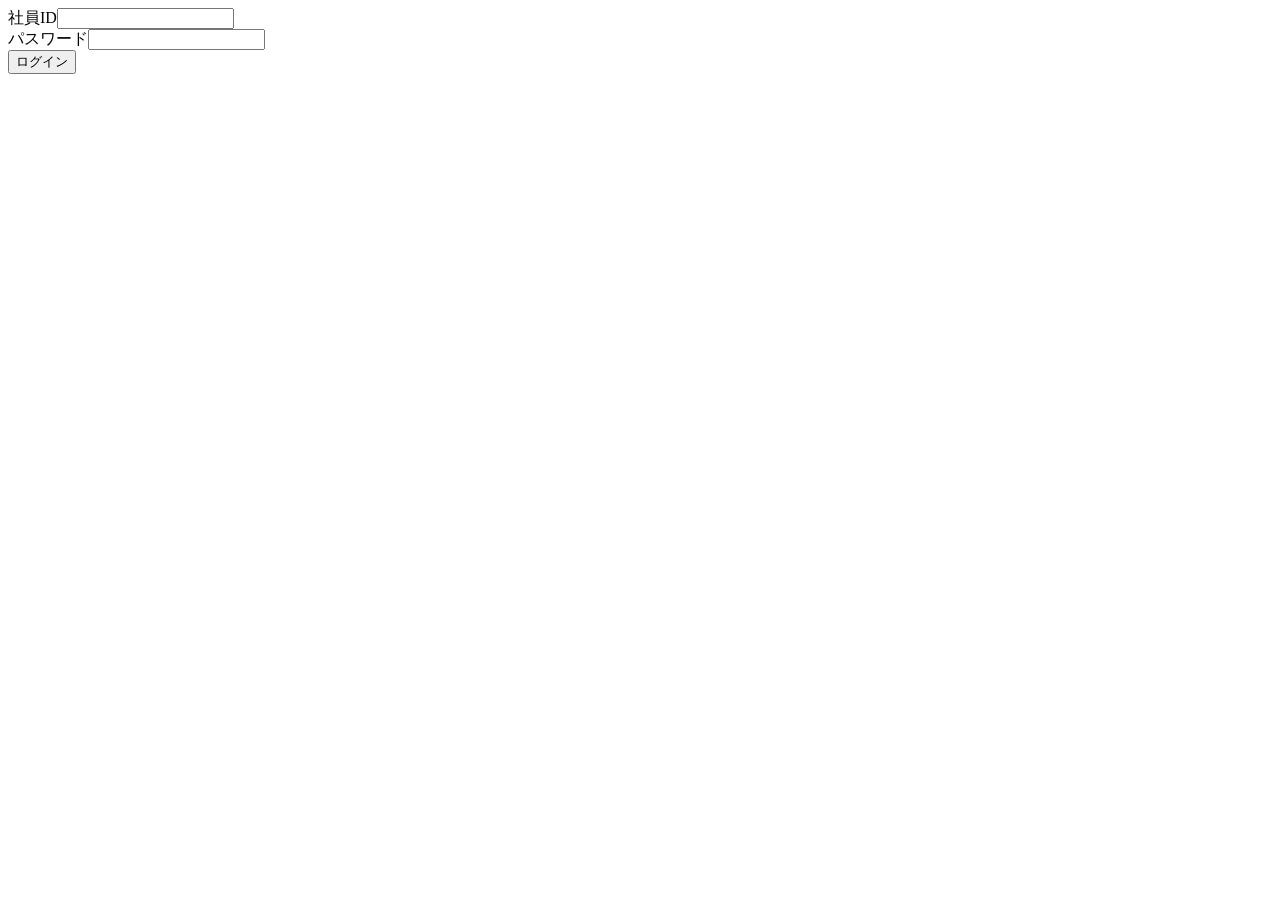
==== 03-製造/チーム1/ログイン画面-シュウ/src/main/resources/templates/index.html @ 11be4d2d "no message" ====
<!DOCTYPE html>
<html xmlns:th="http://thymeleaf.org">
<head>
<meta charset="UTF-8">
<title>Insert title here</title> 
<script type="text/javascript">
	function onLogin(){
		console.log("onLogin")
		var id = document.getElementById("id").value;
		var pass = document.getElementById("pass").value;
		fetch("/login",{
			method:"POST",
			headers:{
				'Content-Type': 'application/json'
				// 'Content-Type': 'application/x-www-form-urlencoded',
			},
			body : JSON.stringify({id: id, pass: pass})
		})
		.then(response => response.json())
		.then(data => {
			console.log('Success:', data);
		})
		.catch((error) => {
			console.error('Error:', error);
		});
	}
</script>
 
</head>
<body>
 	<form method="post" th:action="@{/testform}">
		<div>
			<label for="id">社員ID</label><input id="id" name="id" type="text">
		</div>
		<div>
			<label for="pass">パスワード</label><input id="pass" name="pass" type="password">
		</div>
		<div>
			<input type="button" onclick="javascript:window.location.href='index.html'" value="ログイン"/>
		</div>
	</form>
</body>
</html>
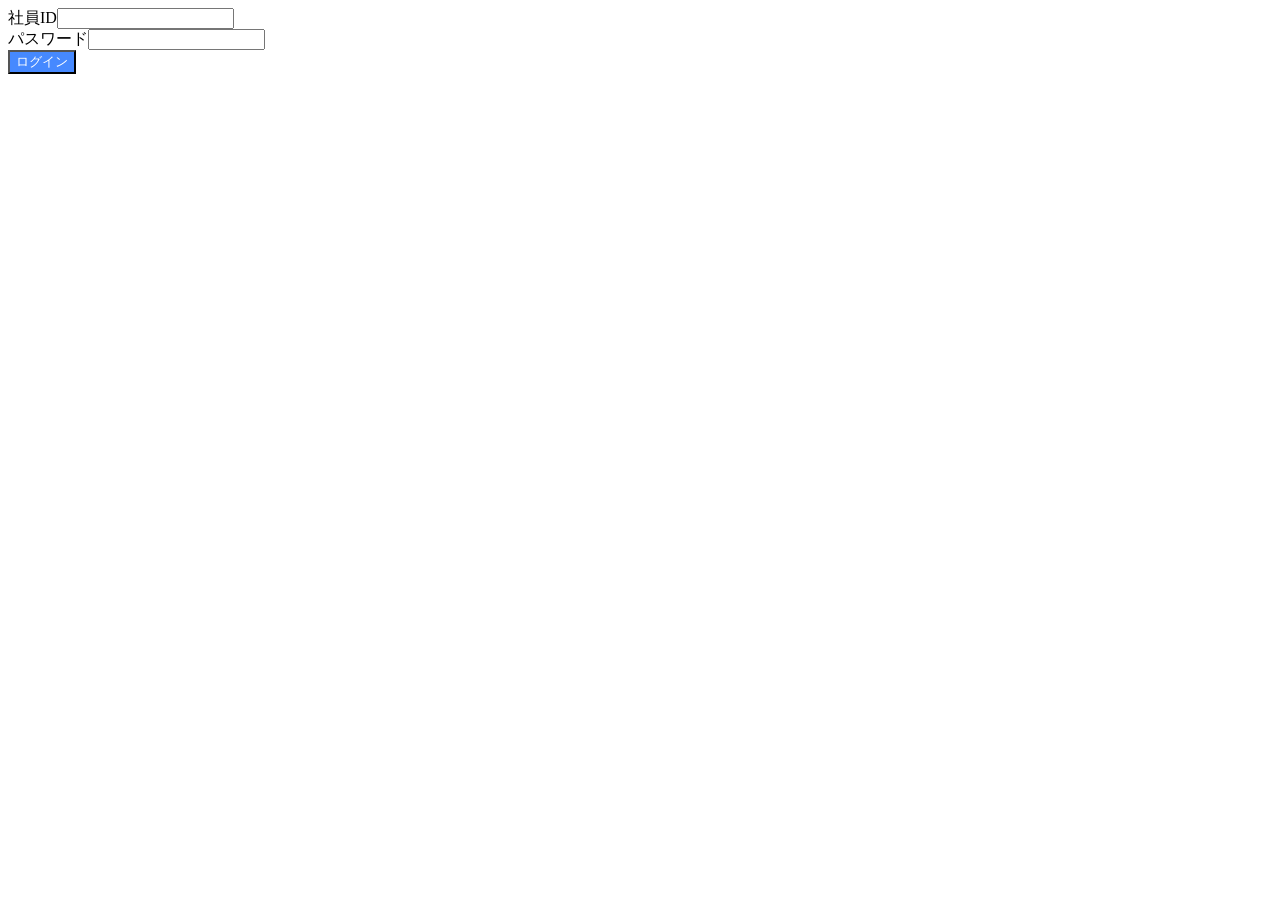
==== commit 27a7f5f5: "Merge branch 'main' of github.com:nts-ed/202301 * 'main' of github.com:nts-ed/202301: (68 commits)  " ====
--- a/03-製造/チーム1/ログイン画面-シュウ/src/main/resources/templates/index.html
+++ b/03-製造/チーム1/ログイン画面-シュウ/src/main/resources/templates/index.html
@@ -36,7 +36,7 @@
 			<label for="pass">パスワード</label><input id="pass" name="pass" type="password">
 		</div>
 		<div>
-			<input type="button" onclick="javascript:window.location.href='index.html'" value="ログイン"/>
+			<input style="color:white;background-color:#4689FF;" type="submit" value="ログイン"/>
 		</div>
 	</form>
 </body>
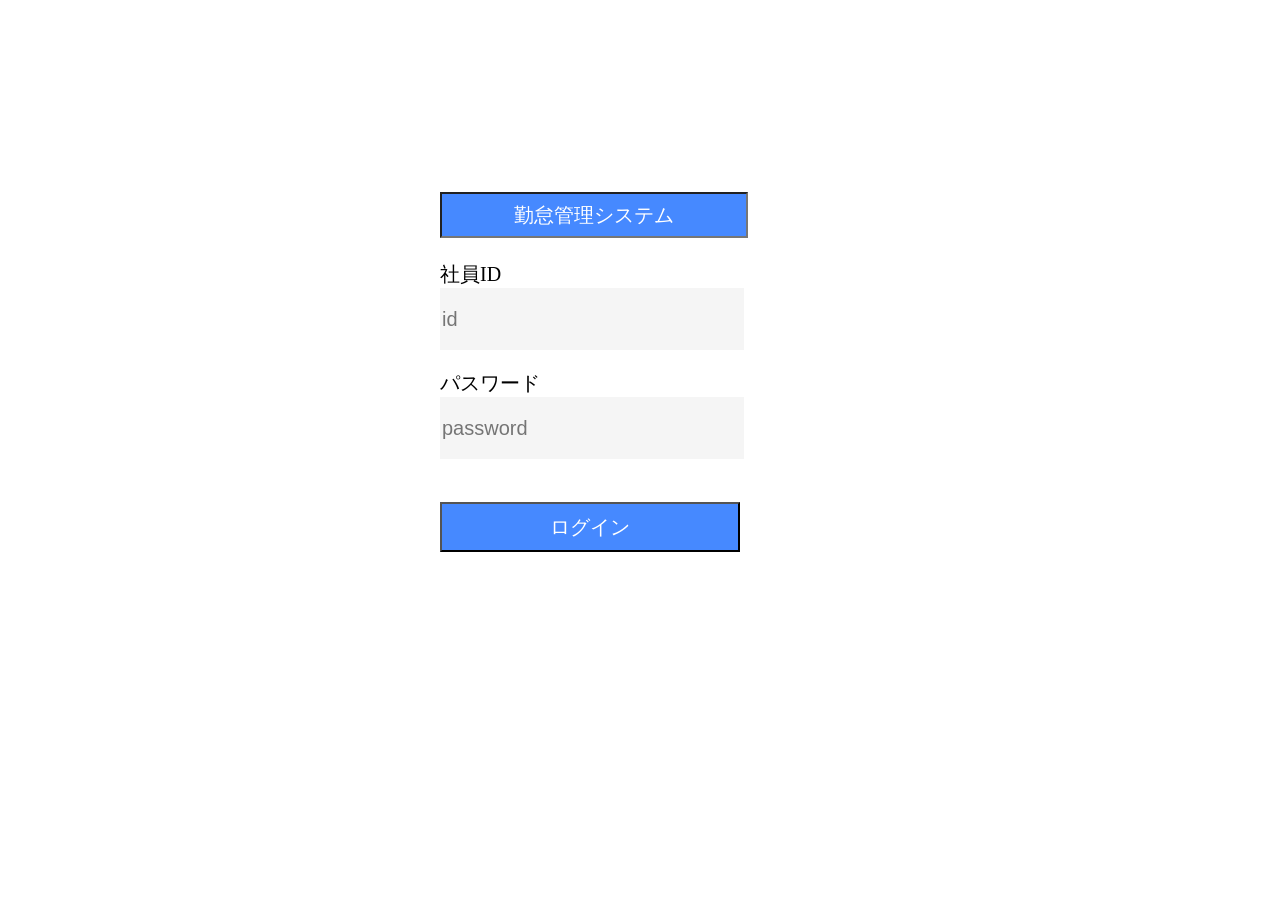
==== commit f817b592: "no message" ====
--- a/03-製造/チーム1/ログイン画面-シュウ/src/main/resources/templates/index.html
+++ b/03-製造/チーム1/ログイン画面-シュウ/src/main/resources/templates/index.html
@@ -25,18 +25,22 @@
 		});
 	}
 </script>
- 
 </head>
 <body>
- 	<form method="post" th:action="@{/testform}">
-		<div>
-			<label for="id">社員ID</label><input id="id" name="id" type="text">
-		</div>
-		<div>
-			<label for="pass">パスワード</label><input id="pass" name="pass" type="password">
-		</div>
-		<div>
-			<input style="color:white;background-color:#4689FF;" type="submit" value="ログイン"/>
+ 	<form action="#" th:action="@{/testform}" th:object="${loginForm}" method="post">
+		<div id="box" style="height:500px; width:400px; margin:auto;font-size:20px;">
+			<br><br><br><br><br><br><br><br>
+			<input style="color:white;background-color:#4689FF;text-align:center;font-size:20px;height:40px;width:300px" value="勤怠管理システム"/><br><br>
+				<label for="id">社員ID</label>
+					<br><input id="id" name="id" type="text" style="font-size:20px;height:60px;width:300px;background:#f5f5f5;border:0" placeholder="id" ><br>
+					<div th:field="*{id}" th:if="${#fields.hasErrors('id')}" th:errors="*{id}" style="color: red"></div>
+						<p style="color: red" th:text="${msg2}" th:if="${not #strings.isEmpty(msg2)}"></p>
+				<label for="pass">パスワード</label>
+					<br><input id="pass" name="pass" type="password" style="font-size:20px;height:60px;width:300px;background:#f5f5f5;border:0" placeholder="password"><br>
+					<div th:field="*{pass}" th:if="${#fields.hasErrors('pass')}" th:errors="*{pass}" style="color: red"></div>
+						<p style="color: red" th:text="${msg1}" th:if="${not #strings.isEmpty(msg1)}"></p>
+						<br>
+			<input style="color:white;background-color:#4689FF;font-size:20px;height:50px;width:300px" type="submit" value="ログイン" onclick="onLogin()"/>
 		</div>
 	</form>
 </body>
